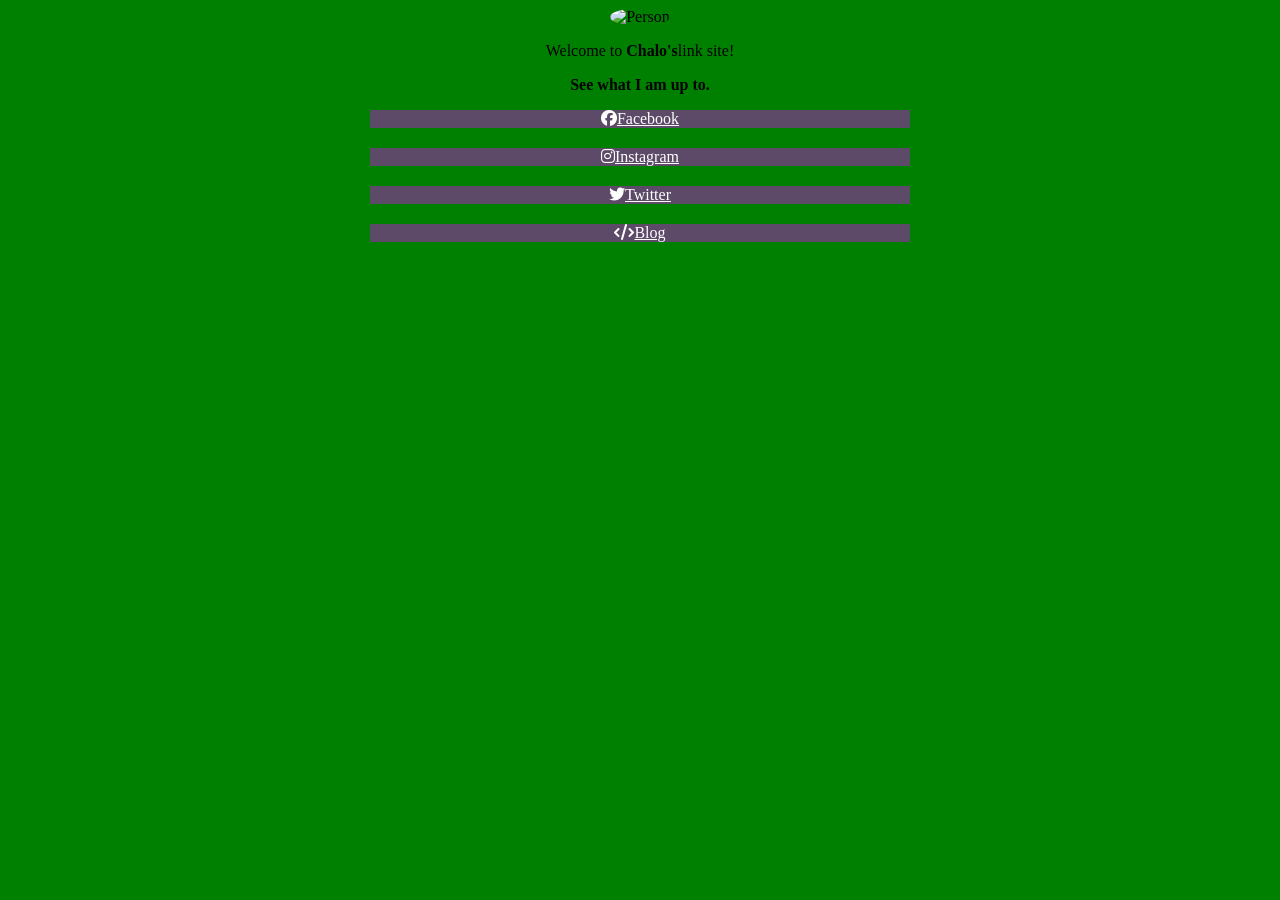
==== index.html @ e12b20a4 "Create index.html from runtime.html for GitHub Pages" ====
<!DOCTYPE html>
<html lang="en">
  <head>
    <meta charset="utf-8" />
    <meta name="viewport" content="width=device-width, initial-scale=1" />
    <link rel="stylesheet" href="style.css" />
    <link rel="stylesheet" href="https://cdnjs.cloudflare.com/ajax/libs/font-awesome/6.4.0/css/all.min.css" />
    <title>Links website</title>
    <style>

      body {
          
          background-color: green; /* The color used for background*/
          background-repeat: no-repeat; /* Do not repeat the image */
          background-position: center; /* Center the image */
          background-size: cover; /* Resize the background image to cover the entire container */
      }

      .container {
        width: 100%;
        padding-right: 15px;
        padding-left: 15px;
        margin-right: auto;
        margin-left: auto;
      }

      .image-container {
        text-align: center;
        width: 100%;
      }

      .links-container {
        display: flex;
        flex-direction: column;
        justify-content: center;
        align-items: center;
        gap: 20px;
      }

      .link {
        min-width: 50% !important;
      }

      @media (min-width: 1200px) {
        .container {
          max-width: 1140px;
        }
      }
      @media (min-width: 992px) {
        .container {
          max-width: 960px;
        }
      }
      @media (min-width: 768px) {
      .container {
          max-width: 720px;
        }

      .link {
          width: 100%;
        }
      }
      @media (min-width: 576px) {
      .container {
          max-width: 540px;
        }
      }

      .w3-purple, .w3-hover-purple:hover {
        color: #fff!important;
        background-color: rgba(156, 39, 176, 0.6) !important;
      }

    </style>
  </head>

  <body class="w3-white">
    <!-- Content container -->
    <div class="container">
      <!-- Image and name container. Change to your picture here. -->
      <div class="image-container">
        <img
          src="https://via.placeholder.com/150"
          class="w3-margin"
          alt="Person"
          max-width="100%"
          height="150px"
          style="border-radius: 50%"
        />
        <div class="w3-text-white">
          <p class="w3-text-white w3-large"> Welcome to <span class="w3-tag w3-large w3-round w3-black w3-text-white"><strong>Chalo's</strong></span>link site!
          </p>
          <p class="w3-large"><strong>See what I am up to.</strong></p>
        </div>

        <!-- Links section 1. Replace the # inside of the "" with your links. -->
        <div class="links-container">
          <a href="#" class="w3-button w3-hover-pink w3-large w3-round w3-purple w3-border link" target="_blank"><i class="fab fa-facebook"></i>Facebook</a>
          <a href="https://www.instagram.com/chalo_chin/" class="w3-button w3-hover-pink w3-large w3-round w3-purple w3-border link" target="_blank"><i class="fab fa-instagram"></i>Instagram</a>
          <a href="https://www.x.com/shangshi/" class="w3-button w3-hover-pink w3-large w3-round w3-purple w3-border link" target="_blank"><i class="fab fa-twitter"></i>Twitter</a>
          <a href="#" class="w3-button w3-hover-pink w3-large w3-round w3-purple w3-border link" target="_blank"><i class="fa fa-code"></i>Blog</a>
        </div>
      </div>
    </div>

    <!-- Footer. This section contains an ad for W3Schools Spaces. You can leave it to support us.
    <footer class="w3-container w3-center w3-margin-top w3-margin-bottom w3-padding-top-48">
      <a class="w3-margin-bottom" href="https://www.w3schools.com/spaces" title="This website was made with W3schools Spaces. Make your own free website today!" target="_blank"> <img src="https:/[...]
      </a> 
    <!-- End footer -->
    </footer>

  </body>
</html>
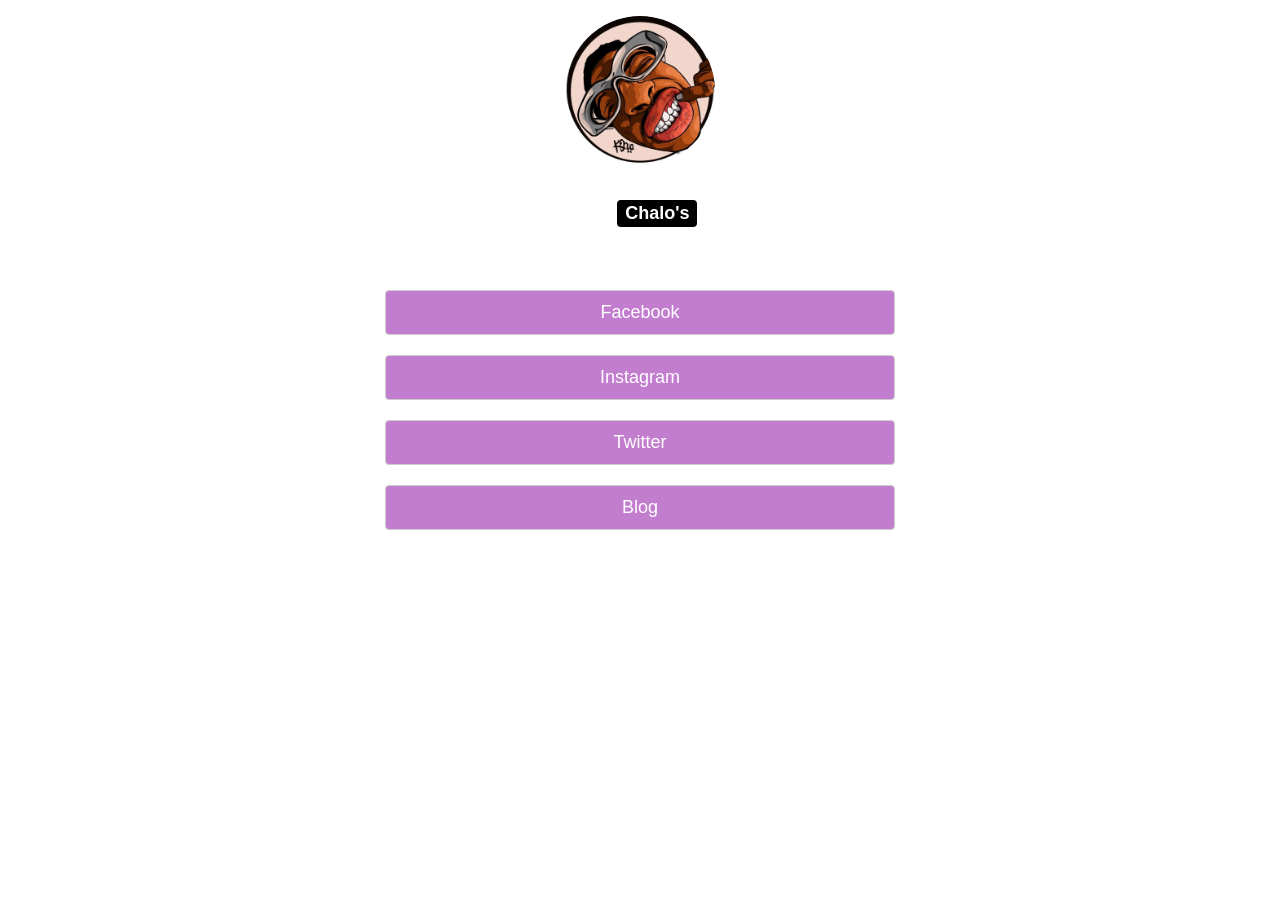
==== commit 2b29d4a2: "Add styles, image, and rename to index.html for GitHub Pages" ====
--- a/index.html
+++ b/index.html
@@ -4,7 +4,7 @@
     <meta charset="utf-8" />
     <meta name="viewport" content="width=device-width, initial-scale=1" />
     <link rel="stylesheet" href="style.css" />
-    <link rel="stylesheet" href="https://cdnjs.cloudflare.com/ajax/libs/font-awesome/6.4.0/css/all.min.css" />
+    <link rel="stylesheet" href="https://www.w3schools.com/w3css/4/w3.css" />
     <title>Links website</title>
     <style>
 
@@ -80,12 +80,10 @@
       <!-- Image and name container. Change to your picture here. -->
       <div class="image-container">
         <img
-          src="https://via.placeholder.com/150"
+          src="download.jpg"
           class="w3-margin"
           alt="Person"
-          max-width="100%"
-          height="150px"
-          style="border-radius: 50%"
+          style="max-width: 100%; height: 150px; border-radius: 50%;"
         />
         <div class="w3-text-white">
           <p class="w3-text-white w3-large"> Welcome to <span class="w3-tag w3-large w3-round w3-black w3-text-white"><strong>Chalo's</strong></span>link site!
@@ -105,7 +103,7 @@
 
     <!-- Footer. This section contains an ad for W3Schools Spaces. You can leave it to support us.
     <footer class="w3-container w3-center w3-margin-top w3-margin-bottom w3-padding-top-48">
-      <a class="w3-margin-bottom" href="https://www.w3schools.com/spaces" title="This website was made with W3schools Spaces. Make your own free website today!" target="_blank"> <img src="https:/[...]
+      <a class="w3-margin-bottom" href="https://www.w3schools.com/spaces" title="This website was made with W3schools Spaces. Make your own free website today!" target="_blank"> <img src="https://spaces.w3schools.com/logo_4x.png" width="50" height="50">
       </a> 
     <!-- End footer -->
     </footer>
--- a/style.css
+++ b/style.css
@@ -0,0 +1,8 @@
+body {
+  background-color: magenta;
+  font-family: Arial, sans-serif;
+}
+
+h1 {
+  color: darkblue;
+}
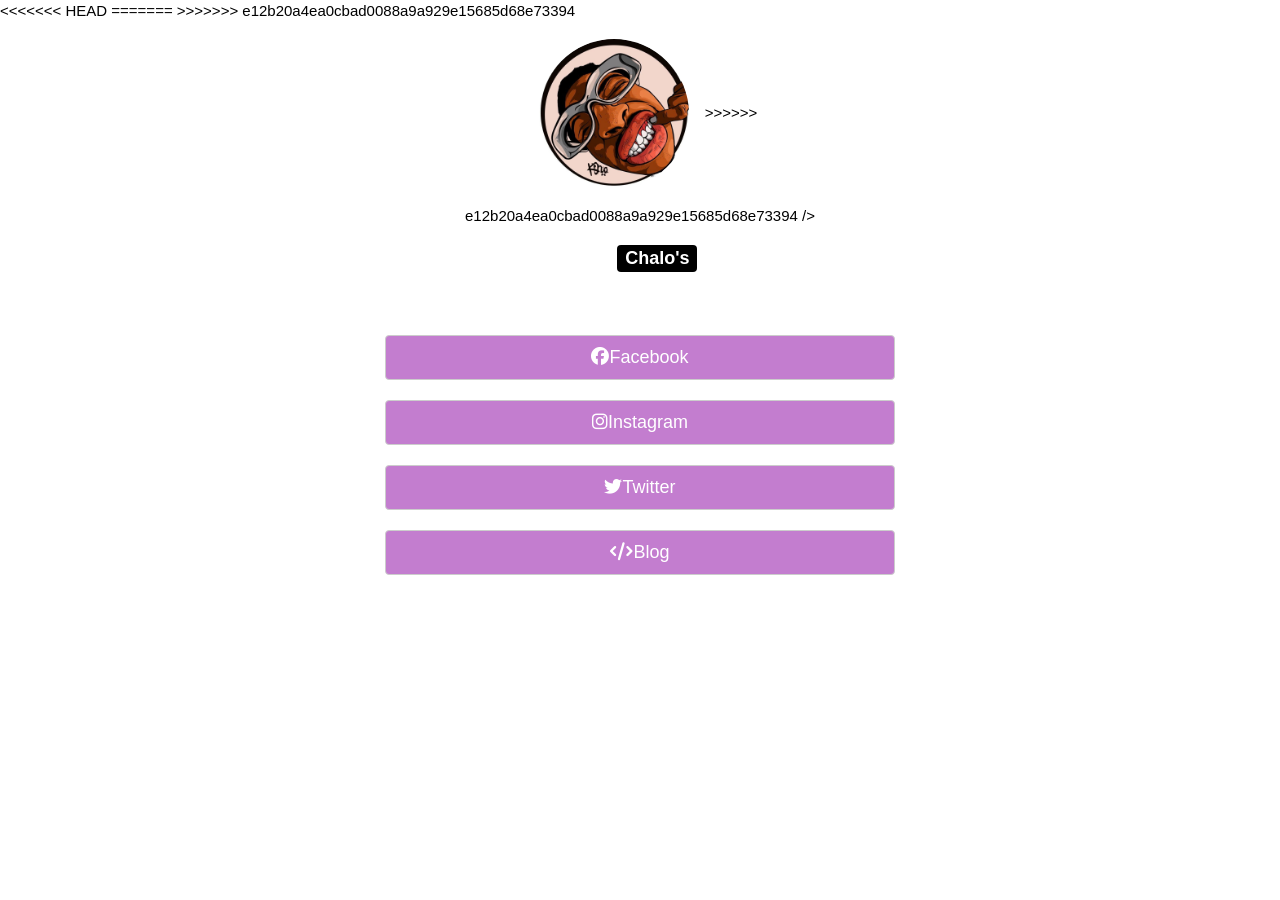
==== commit 10ab7d15: "Rename to index.html and add assets" ====
--- a/index.html
+++ b/index.html
@@ -4,7 +4,11 @@
     <meta charset="utf-8" />
     <meta name="viewport" content="width=device-width, initial-scale=1" />
     <link rel="stylesheet" href="style.css" />
+<<<<<<< HEAD
     <link rel="stylesheet" href="https://www.w3schools.com/w3css/4/w3.css" />
+=======
+    <link rel="stylesheet" href="https://cdnjs.cloudflare.com/ajax/libs/font-awesome/6.4.0/css/all.min.css" />
+>>>>>>> e12b20a4ea0cbad0088a9a929e15685d68e73394
     <title>Links website</title>
     <style>
 
@@ -80,10 +84,19 @@
       <!-- Image and name container. Change to your picture here. -->
       <div class="image-container">
         <img
+<<<<<<< HEAD
           src="download.jpg"
           class="w3-margin"
           alt="Person"
           style="max-width: 100%; height: 150px; border-radius: 50%;"
+=======
+          src="https://via.placeholder.com/150"
+          class="w3-margin"
+          alt="Person"
+          max-width="100%"
+          height="150px"
+          style="border-radius: 50%"
+>>>>>>> e12b20a4ea0cbad0088a9a929e15685d68e73394
         />
         <div class="w3-text-white">
           <p class="w3-text-white w3-large"> Welcome to <span class="w3-tag w3-large w3-round w3-black w3-text-white"><strong>Chalo's</strong></span>link site!
@@ -103,7 +116,11 @@
 
     <!-- Footer. This section contains an ad for W3Schools Spaces. You can leave it to support us.
     <footer class="w3-container w3-center w3-margin-top w3-margin-bottom w3-padding-top-48">
+<<<<<<< HEAD
       <a class="w3-margin-bottom" href="https://www.w3schools.com/spaces" title="This website was made with W3schools Spaces. Make your own free website today!" target="_blank"> <img src="https://spaces.w3schools.com/logo_4x.png" width="50" height="50">
+=======
+      <a class="w3-margin-bottom" href="https://www.w3schools.com/spaces" title="This website was made with W3schools Spaces. Make your own free website today!" target="_blank"> <img src="https:/[...]
+>>>>>>> e12b20a4ea0cbad0088a9a929e15685d68e73394
       </a> 
     <!-- End footer -->
     </footer>
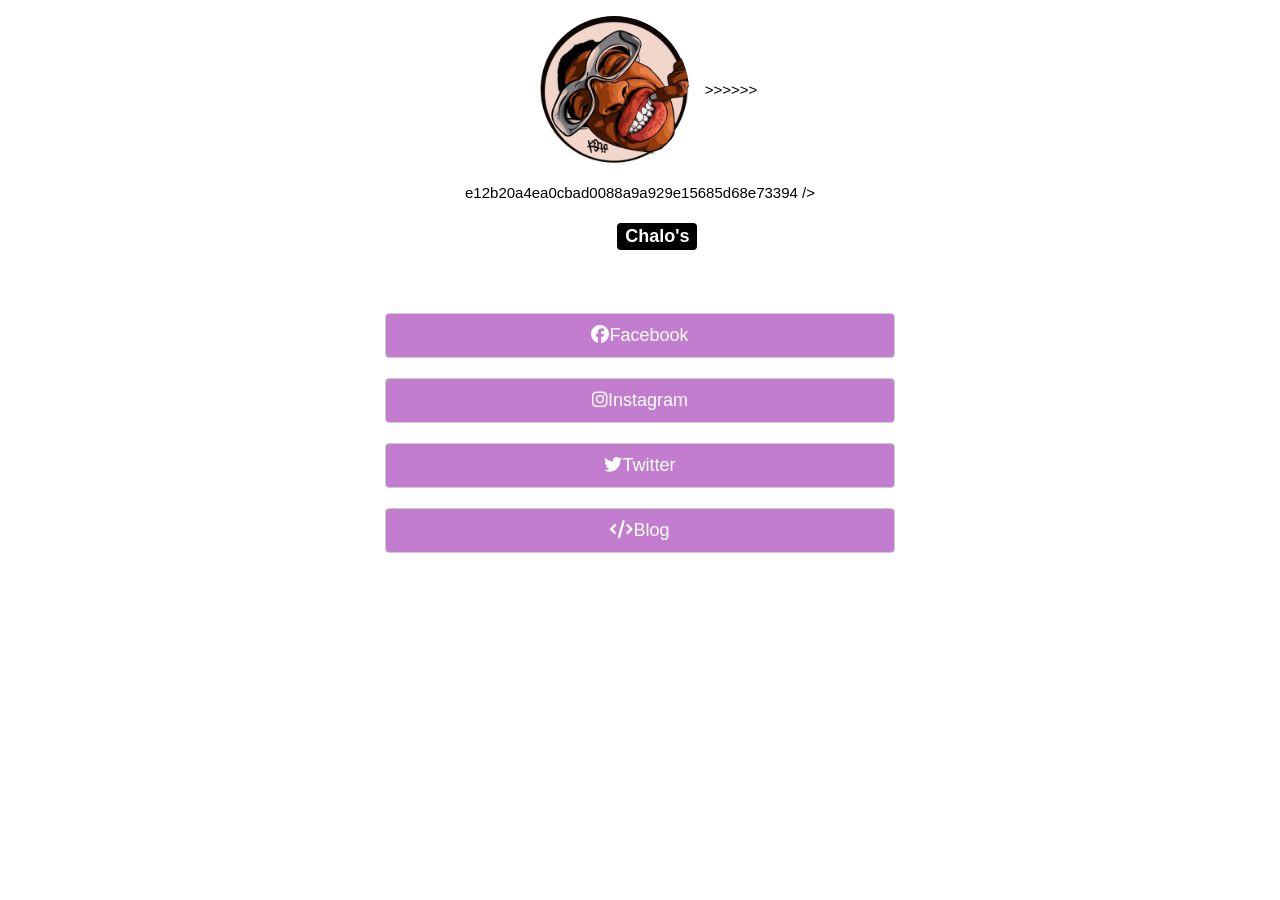
==== commit 7538863f: "Resolve merge conflict in head tag" ====
--- a/index.html
+++ b/index.html
@@ -4,11 +4,8 @@
     <meta charset="utf-8" />
     <meta name="viewport" content="width=device-width, initial-scale=1" />
     <link rel="stylesheet" href="style.css" />
-<<<<<<< HEAD
     <link rel="stylesheet" href="https://www.w3schools.com/w3css/4/w3.css" />
-=======
     <link rel="stylesheet" href="https://cdnjs.cloudflare.com/ajax/libs/font-awesome/6.4.0/css/all.min.css" />
->>>>>>> e12b20a4ea0cbad0088a9a929e15685d68e73394
     <title>Links website</title>
     <style>
 
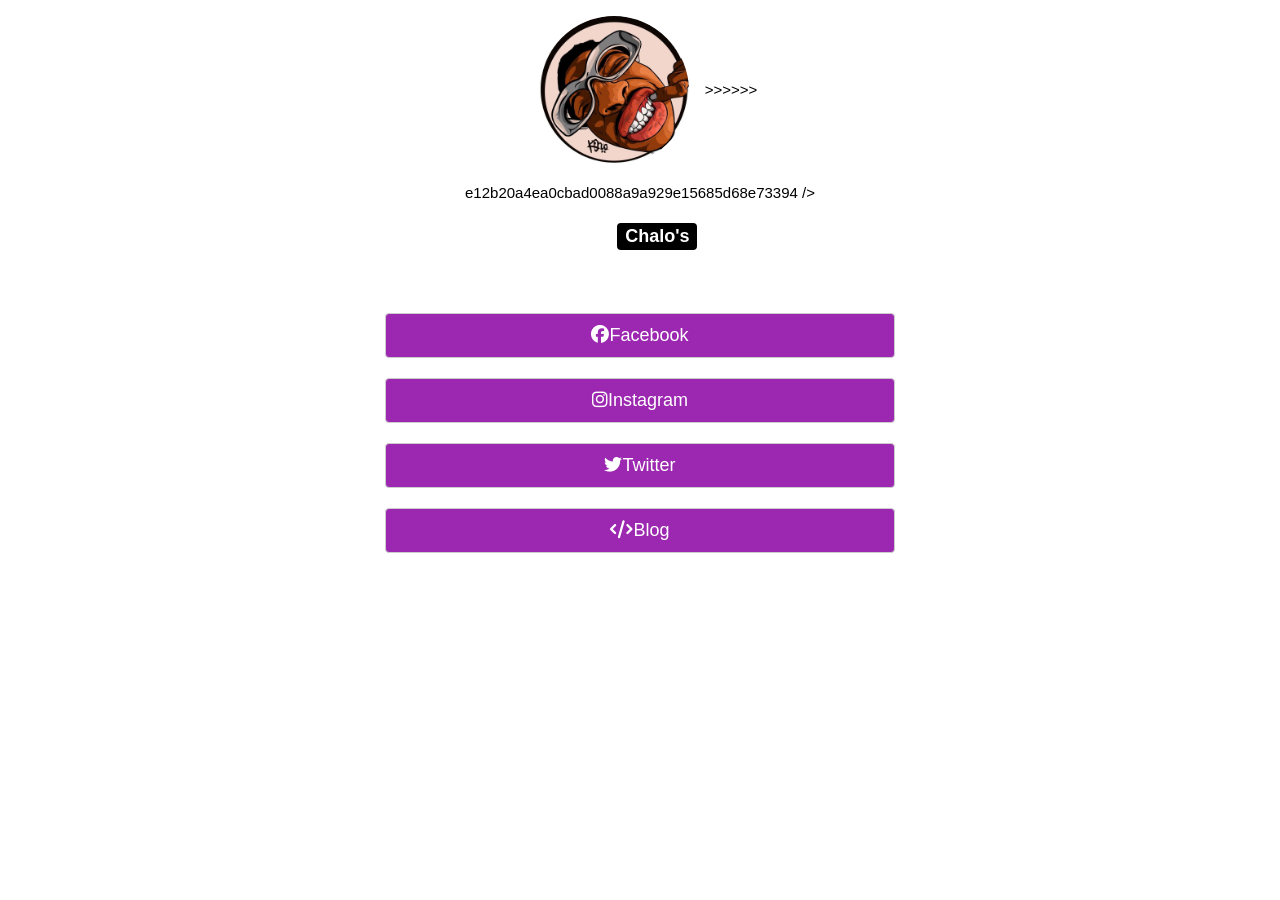
==== commit 0f31061f: "Consolidate styles into style.css" ====
--- a/index.html
+++ b/index.html
@@ -7,73 +7,6 @@
     <link rel="stylesheet" href="https://www.w3schools.com/w3css/4/w3.css" />
     <link rel="stylesheet" href="https://cdnjs.cloudflare.com/ajax/libs/font-awesome/6.4.0/css/all.min.css" />
     <title>Links website</title>
-    <style>
-
-      body {
-          
-          background-color: green; /* The color used for background*/
-          background-repeat: no-repeat; /* Do not repeat the image */
-          background-position: center; /* Center the image */
-          background-size: cover; /* Resize the background image to cover the entire container */
-      }
-
-      .container {
-        width: 100%;
-        padding-right: 15px;
-        padding-left: 15px;
-        margin-right: auto;
-        margin-left: auto;
-      }
-
-      .image-container {
-        text-align: center;
-        width: 100%;
-      }
-
-      .links-container {
-        display: flex;
-        flex-direction: column;
-        justify-content: center;
-        align-items: center;
-        gap: 20px;
-      }
-
-      .link {
-        min-width: 50% !important;
-      }
-
-      @media (min-width: 1200px) {
-        .container {
-          max-width: 1140px;
-        }
-      }
-      @media (min-width: 992px) {
-        .container {
-          max-width: 960px;
-        }
-      }
-      @media (min-width: 768px) {
-      .container {
-          max-width: 720px;
-        }
-
-      .link {
-          width: 100%;
-        }
-      }
-      @media (min-width: 576px) {
-      .container {
-          max-width: 540px;
-        }
-      }
-
-      .w3-purple, .w3-hover-purple:hover {
-        color: #fff!important;
-        background-color: rgba(156, 39, 176, 0.6) !important;
-      }
-
-    </style>
-  </head>
 
   <body class="w3-white">
     <!-- Content container -->
--- a/style.css
+++ b/style.css
@@ -1,8 +1,66 @@
 body {
-  background-color: magenta;
+  background-color: green;
   font-family: Arial, sans-serif;
+  background-repeat: no-repeat;
+  background-position: center;
+  background-size: cover;
 }
 
 h1 {
   color: darkblue;
 }
+
+.container {
+  width: 100%;
+  padding-right: 15px;
+  padding-left: 15px;
+  margin-right: auto;
+  margin-left: auto;
+}
+
+.image-container {
+  text-align: center;
+  width: 100%;
+}
+
+.links-container {
+  display: flex;
+  flex-direction: column;
+  justify-content: center;
+  align-items: center;
+  gap: 20px;
+}
+
+.link {
+  min-width: 50% !important;
+}
+
+@media (min-width: 1200px) {
+  .container {
+    max-width: 1140px;
+  }
+}
+@media (min-width: 992px) {
+  .container {
+    max-width: 960px;
+  }
+}
+@media (min-width: 768px) {
+  .container {
+    max-width: 720px;
+  }
+
+  .link {
+    width: 100%;
+  }
+}
+@media (min-width: 576px) {
+  .container {
+    max-width: 540px;
+  }
+}
+
+.w3-purple, .w3-hover-purple:hover {
+  color: #fff!important;
+  background-color: rgba(156, 39, 176, 0.6) !important;
+}
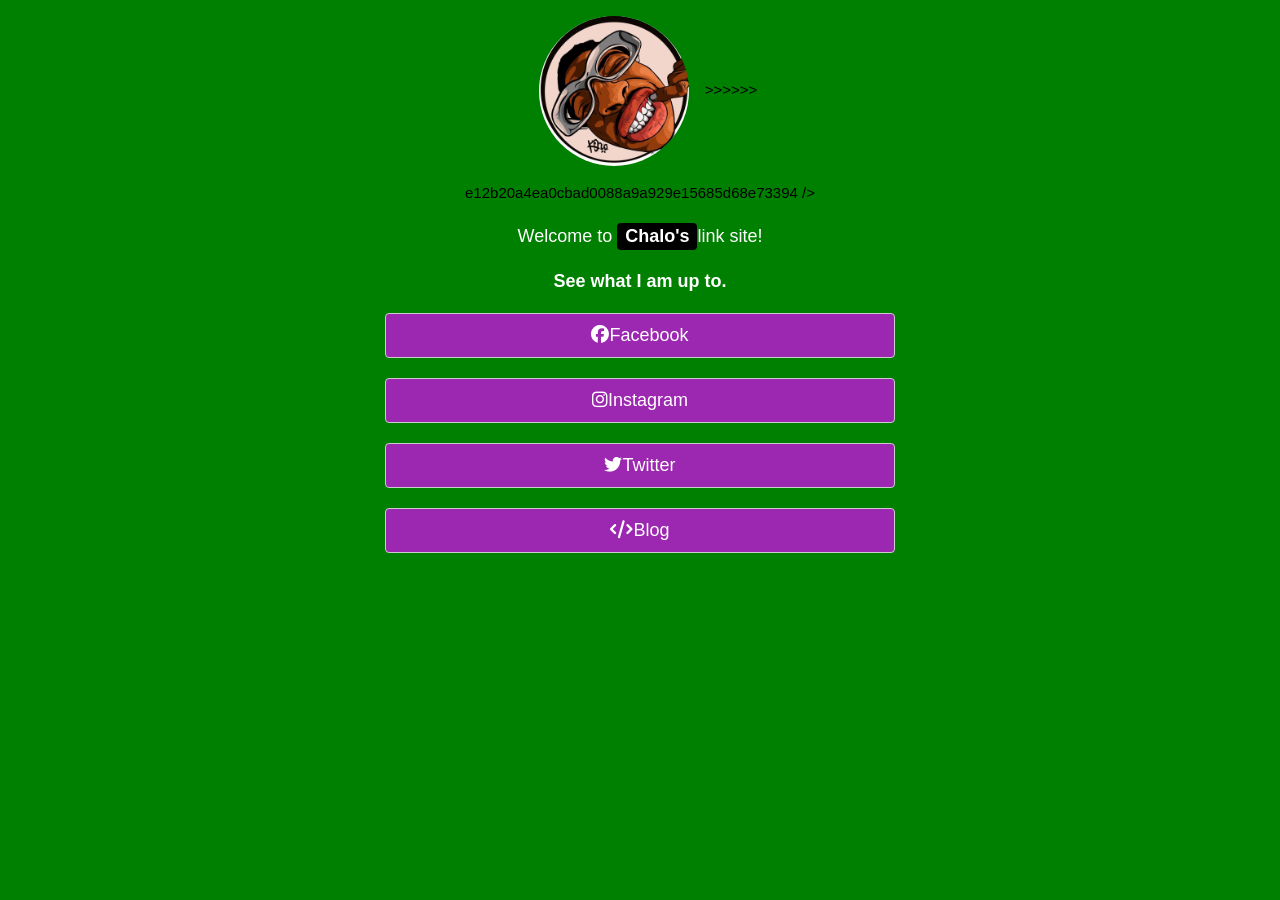
==== commit 1988a8ac: "Remove w3-white class to allow custom background color" ====
--- a/index.html
+++ b/index.html
@@ -8,7 +8,7 @@
     <link rel="stylesheet" href="https://cdnjs.cloudflare.com/ajax/libs/font-awesome/6.4.0/css/all.min.css" />
     <title>Links website</title>
 
-  <body class="w3-white">
+  <body>
     <!-- Content container -->
     <div class="container">
       <!-- Image and name container. Change to your picture here. -->
